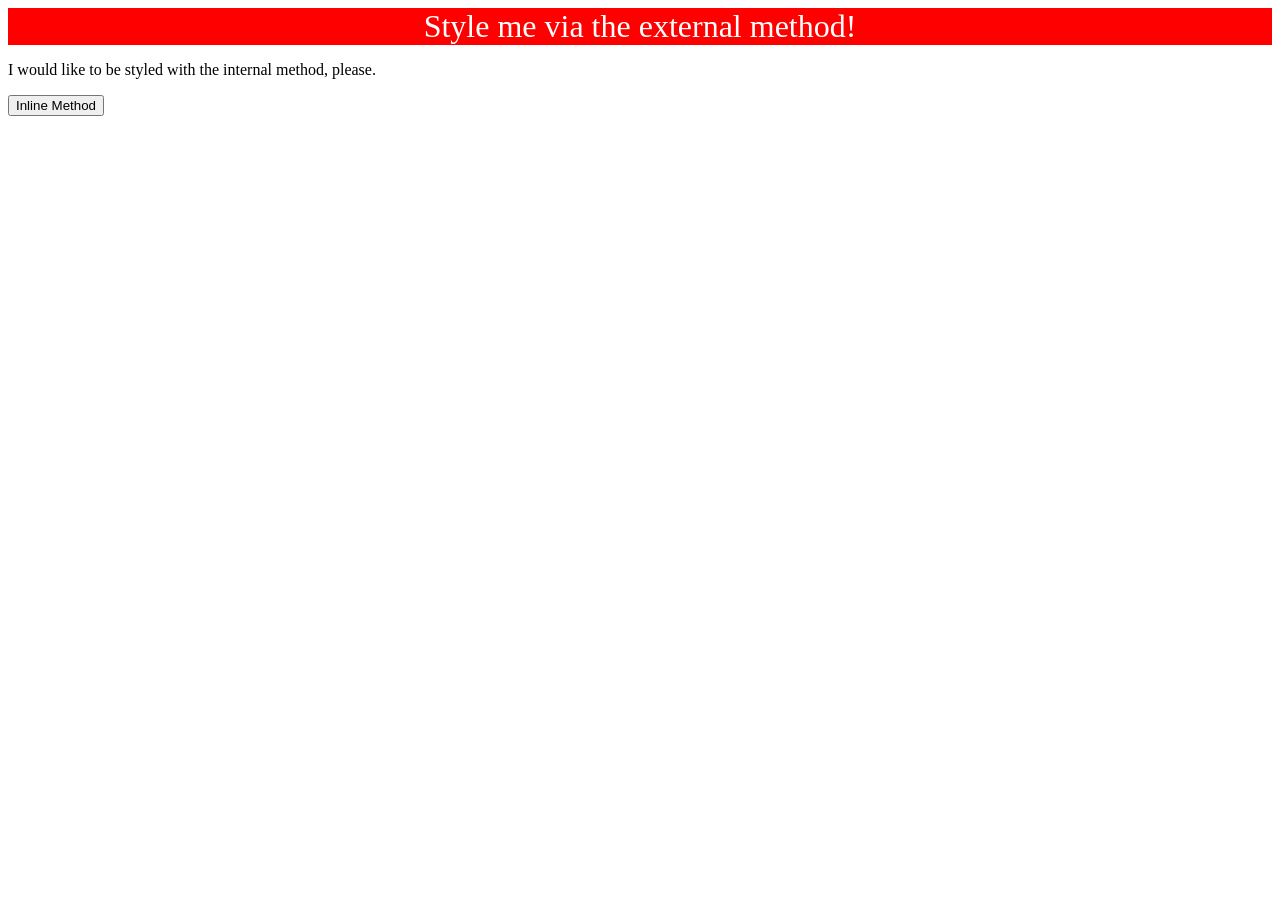
==== foundations/intro-to-css/01-css-methods/index.html @ cdb63ac8 "Created a new CSS file and linked it to the HTML. Created style.css under newly created CSS director" ====
<!DOCTYPE html>
<html lang="en">
  <head>
    <meta charset="UTF-8">
    <meta http-equiv="X-UA-Compatible" content="IE=edge">
    <meta name="viewport" content="width=device-width, initial-scale=1.0">
    <title>Methods for Adding CSS</title>
    <link rel="stylesheet" href="./CSS/style.css">
  </head>
  <body>
    <div>Style me via the external method!</div>
    <p>I would like to be styled with the internal method, please.</p>
    <button>Inline Method</button>
  </body>
</html>
---- foundations/intro-to-css/01-css-methods/CSS/style.css ----
div {
    background-color: red;
    color: white;
    font-size: 32px;
    text-align: center;
}
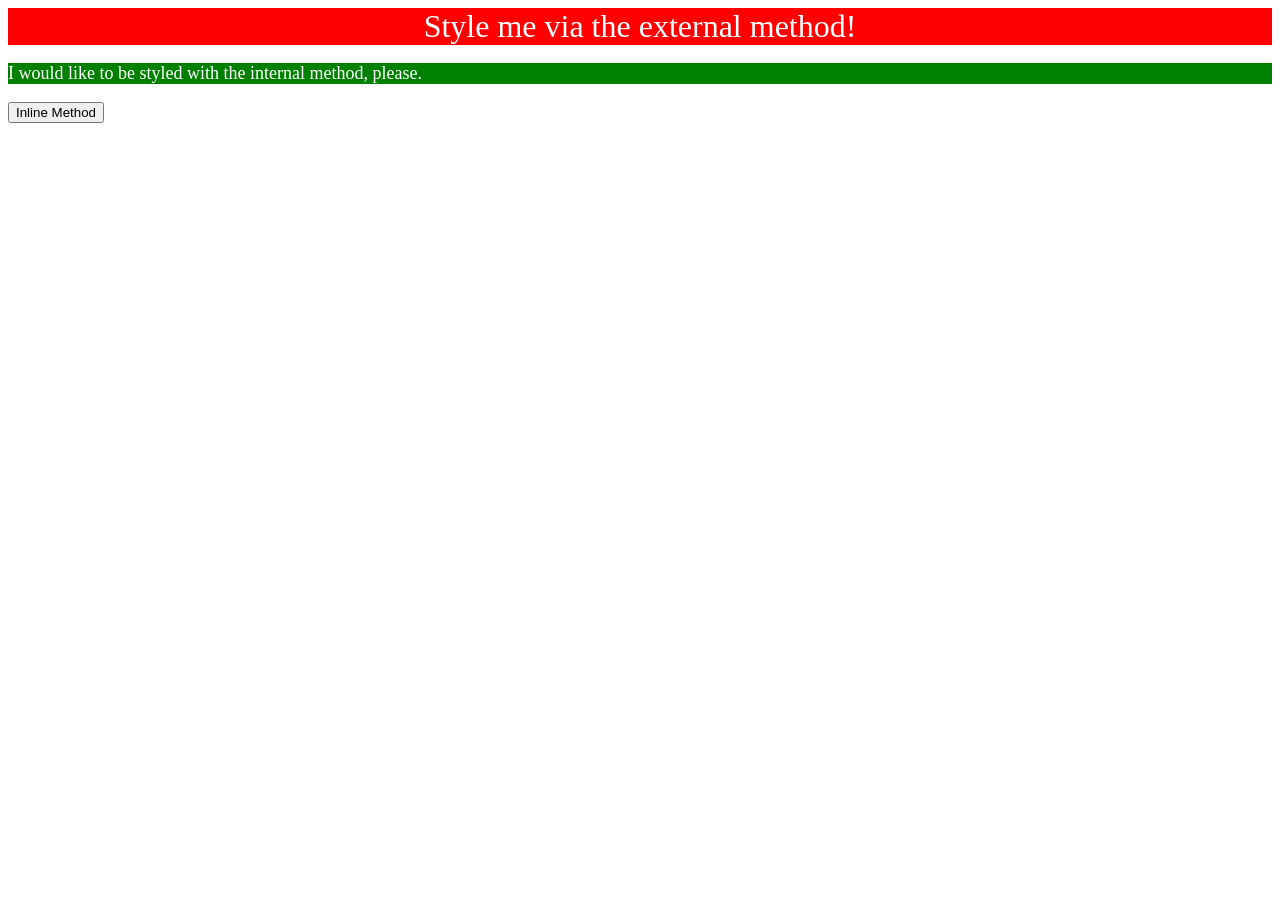
==== commit 85482fb9: "Added styling to index.html file. Added CSS styling to the index.html according to the readme instru" ====
--- a/foundations/intro-to-css/01-css-methods/index.html
+++ b/foundations/intro-to-css/01-css-methods/index.html
@@ -6,6 +6,13 @@
     <meta name="viewport" content="width=device-width, initial-scale=1.0">
     <title>Methods for Adding CSS</title>
     <link rel="stylesheet" href="./CSS/style.css">
+    <style>
+      p {
+        background-color: green;
+        color: white;
+        font-size: 18px;
+      }
+    </style>
   </head>
   <body>
     <div>Style me via the external method!</div>
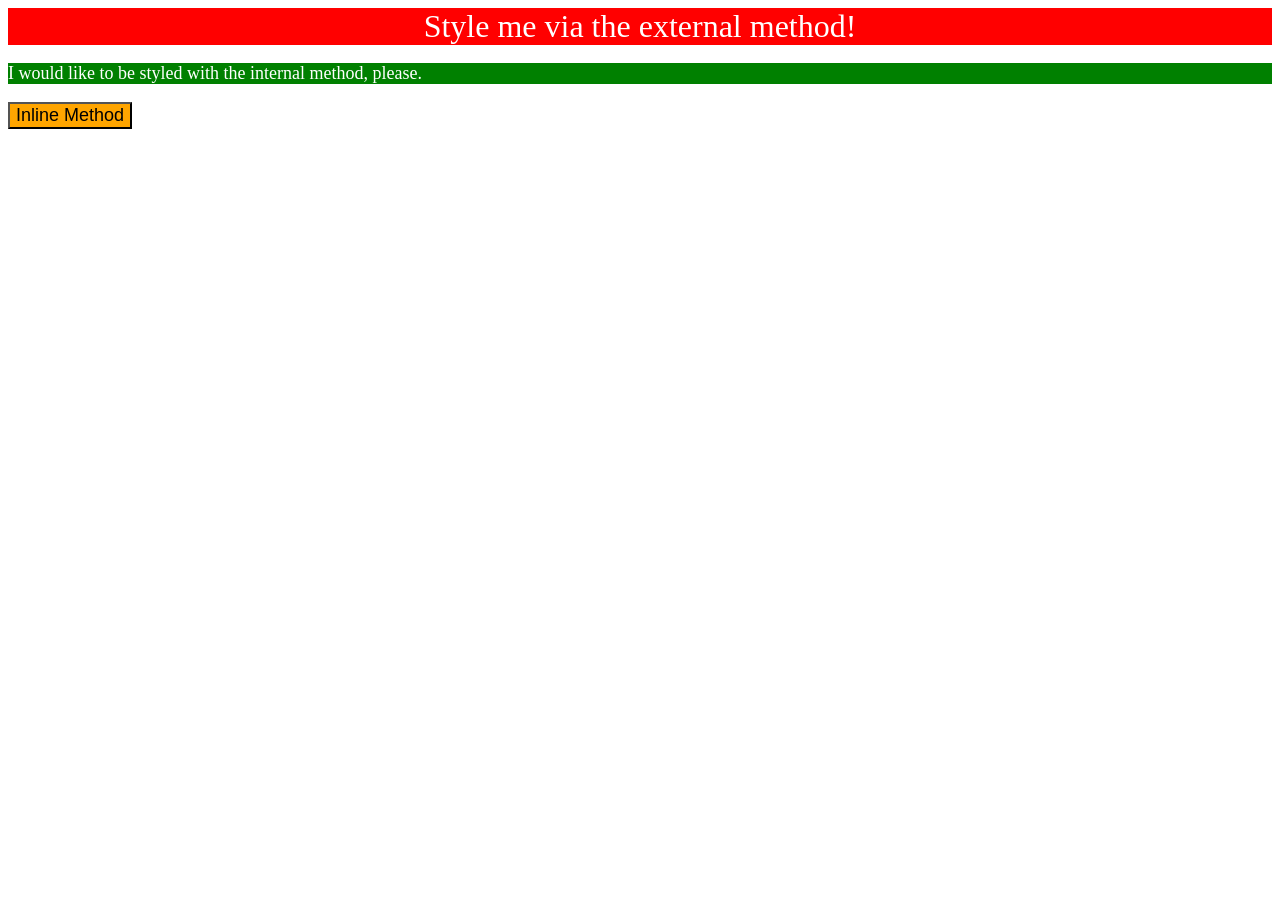
==== commit 6d03e7ee: "Added inline styling to the button element in index.html Added inline styling to the button element " ====
--- a/foundations/intro-to-css/01-css-methods/index.html
+++ b/foundations/intro-to-css/01-css-methods/index.html
@@ -17,6 +17,6 @@
   <body>
     <div>Style me via the external method!</div>
     <p>I would like to be styled with the internal method, please.</p>
-    <button>Inline Method</button>
+    <button style="background-color: orange; font-size: 18px;">Inline Method</button>
   </body>
 </html>
